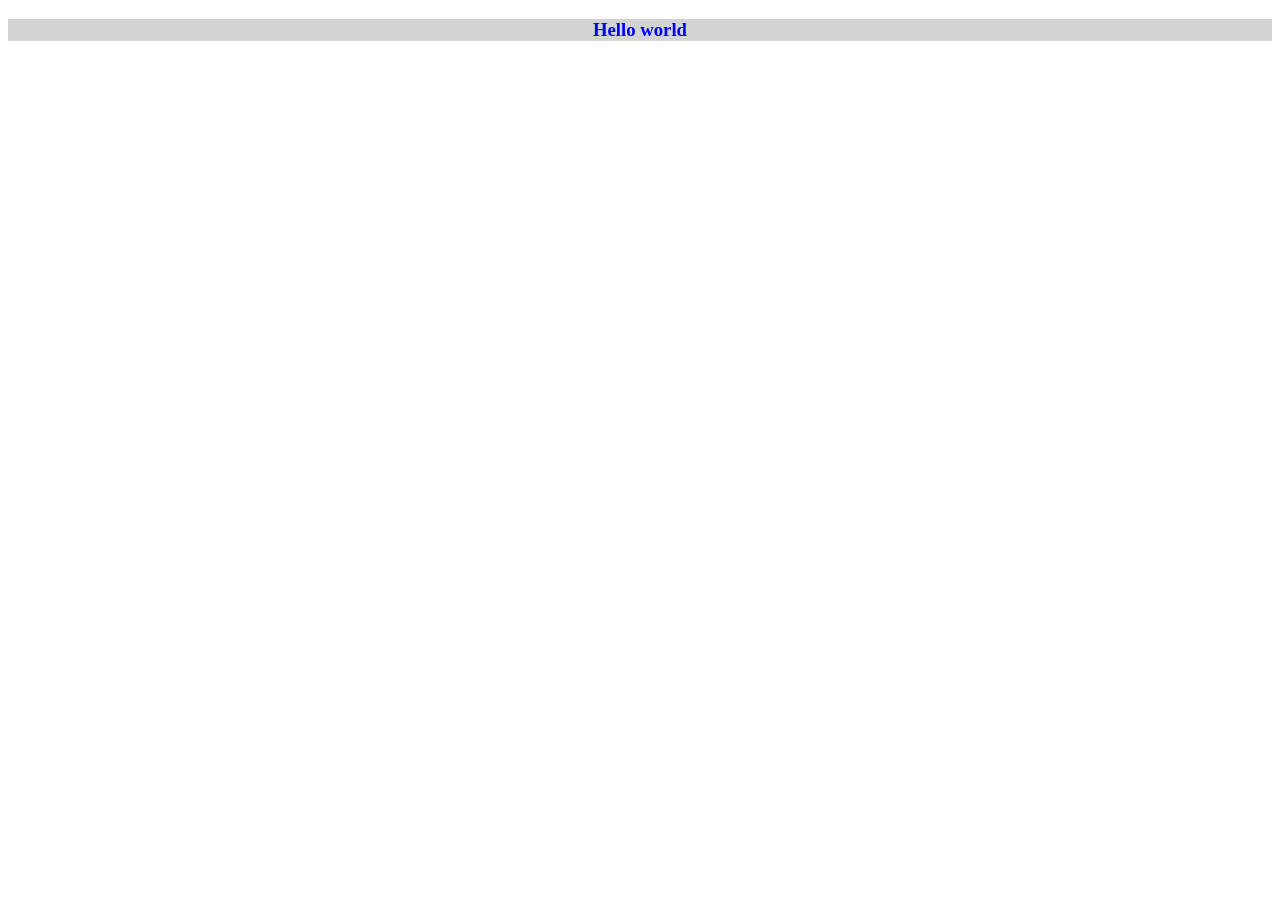
==== index.html @ ad4845bc "added inline style" ====
<!DOCTYPE html>
<html lang="en">
<head>
    <meta charset="UTF-8">
    <meta name="viewport" content="width=<device-width>, initial-scale=1.0">
    <title>Sajani</title>
</head>
<body>
    <h3 style="text-align: center; color: blue; background-color: lightgray;">Hello world</h3>
</body>
</html>
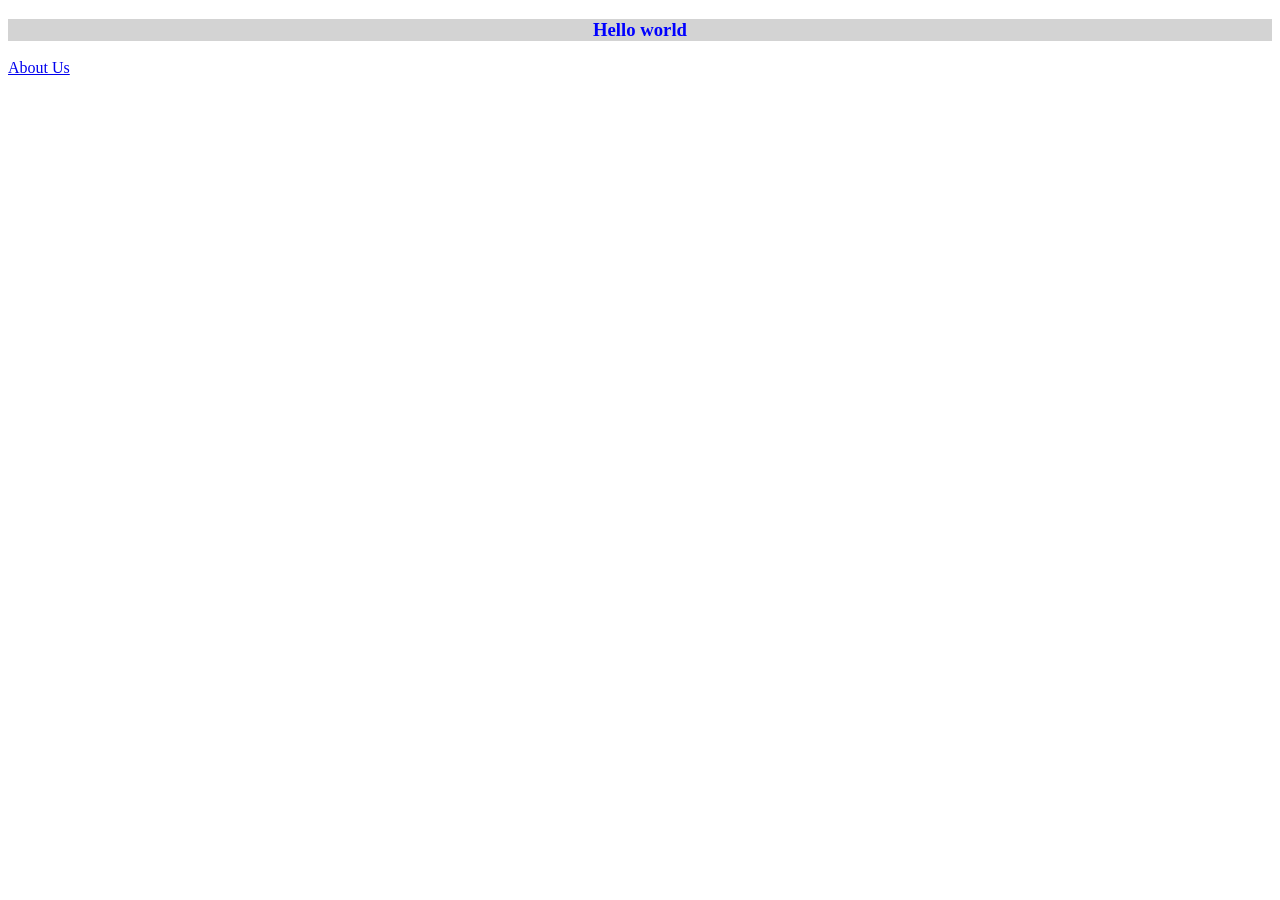
==== commit 2bc0c35b: "linked the about file" ====
--- a/index.html
+++ b/index.html
@@ -4,8 +4,18 @@
     <meta charset="UTF-8">
     <meta name="viewport" content="width=<device-width>, initial-scale=1.0">
     <title>Sajani</title>
+    <!--  This is internal css-->
+    <style>
+        h1{
+            text-align: center;
+            color: red;
+            background-color: lightgray;
+        }
+    </style>
 </head>
 <body>
+    <!-- This is inline css-->
     <h3 style="text-align: center; color: blue; background-color: lightgray;">Hello world</h3>
+    <a href="about.html" target="_blank">About Us</a>
 </body>
 </html>
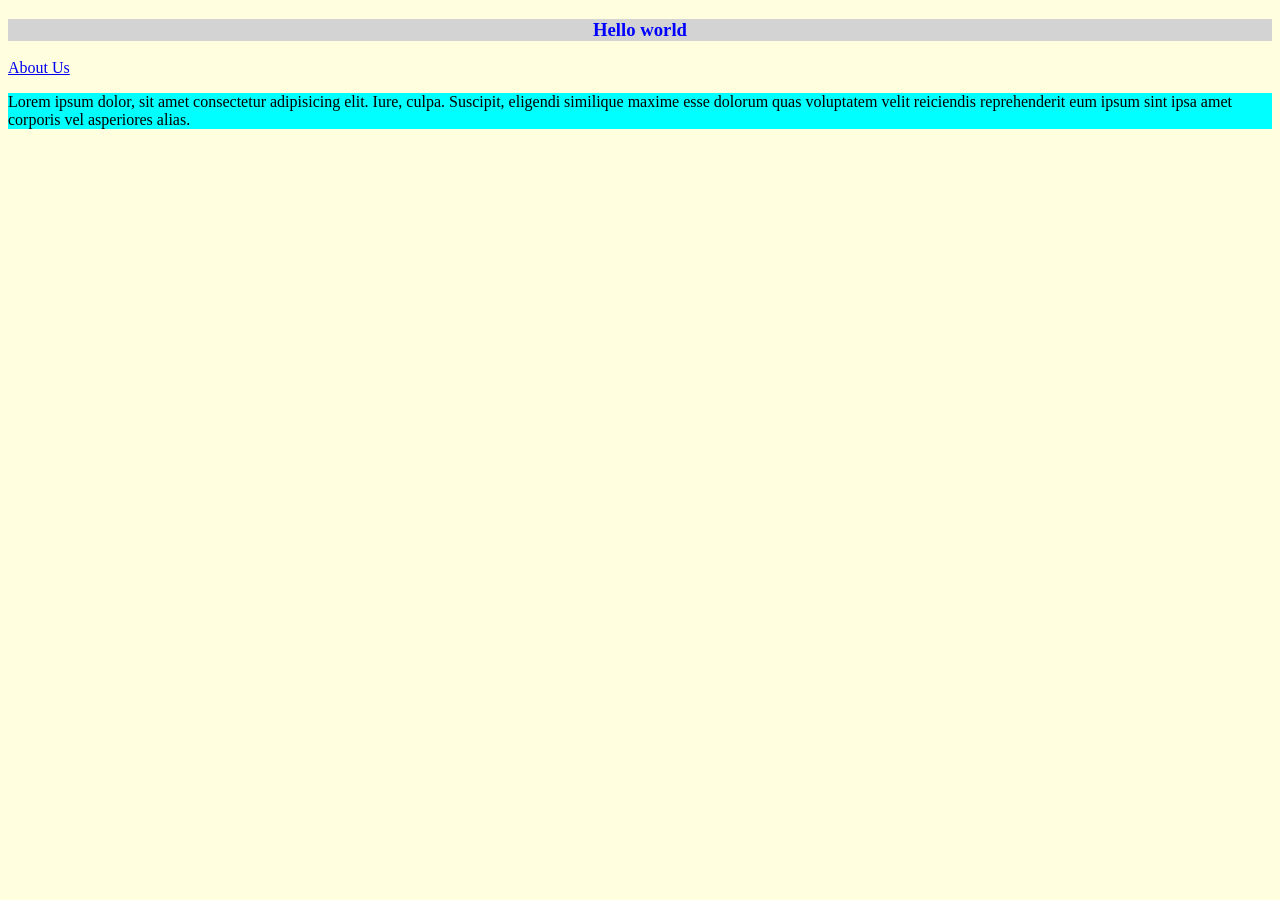
==== commit 35acdf32: "added element selectors" ====
--- a/index.html
+++ b/index.html
@@ -4,18 +4,13 @@
     <meta charset="UTF-8">
     <meta name="viewport" content="width=<device-width>, initial-scale=1.0">
     <title>Sajani</title>
-    <!--  This is internal css-->
-    <style>
-        h1{
-            text-align: center;
-            color: red;
-            background-color: lightgray;
-        }
-    </style>
+    <!--  lint external -->
+    <link rel="stylesheet" href="css/style.css">
 </head>
 <body>
     <!-- This is inline css-->
     <h3 style="text-align: center; color: blue; background-color: lightgray;">Hello world</h3>
     <a href="about.html" target="_blank">About Us</a>
+    <p>Lorem ipsum dolor, sit amet consectetur adipisicing elit. Iure, culpa. Suscipit, eligendi similique maxime esse dolorum quas voluptatem velit reiciendis reprehenderit eum ipsum sint ipsa amet corporis vel asperiores alias.</p>
 </body>
 </html>
--- a/css/style.css
+++ b/css/style.css
@@ -0,0 +1,20 @@
+
+h1{
+    text-align: center;
+    color: red;
+    background-color: lightgray;
+}
+
+p{
+    background-color: aqua;
+}
+
+body{
+    background-color: lightyellow;
+}
+
+/*
+selector{
+    property: value;
+}
+*/
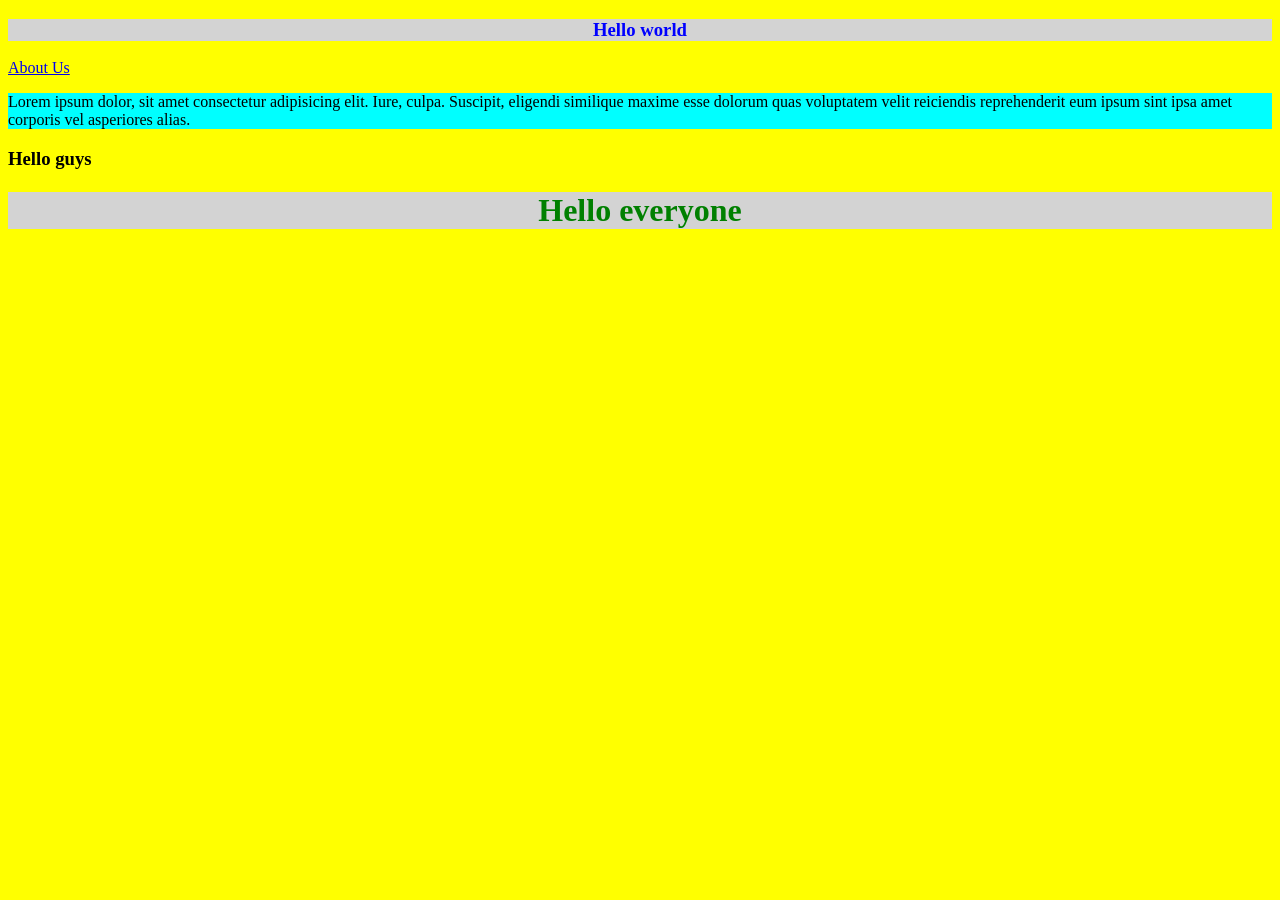
==== commit aad71bb3: "added class selector" ====
--- a/index.html
+++ b/index.html
@@ -12,5 +12,7 @@
     <h3 style="text-align: center; color: blue; background-color: lightgray;">Hello world</h3>
     <a href="about.html" target="_blank">About Us</a>
     <p>Lorem ipsum dolor, sit amet consectetur adipisicing elit. Iure, culpa. Suscipit, eligendi similique maxime esse dolorum quas voluptatem velit reiciendis reprehenderit eum ipsum sint ipsa amet corporis vel asperiores alias.</p>
+    <h3 class="bd-color-red">Hello guys</h3>
+    <h1 class="bd-color-green">Hello everyone</h1>
 </body>
 </html>
--- a/css/style.css
+++ b/css/style.css
@@ -10,11 +10,20 @@
 }
 
 body{
-    background-color: lightyellow;
+    background-color: yellow;
 }
 
 /*
 selector{
     property: value;
 }
-*/+*/
+<!-- This is class selector-->
+.bd-color-red{
+    color: red;
+}
+
+.bd-color-green{
+    color: green;
+    text-align: center;
+}
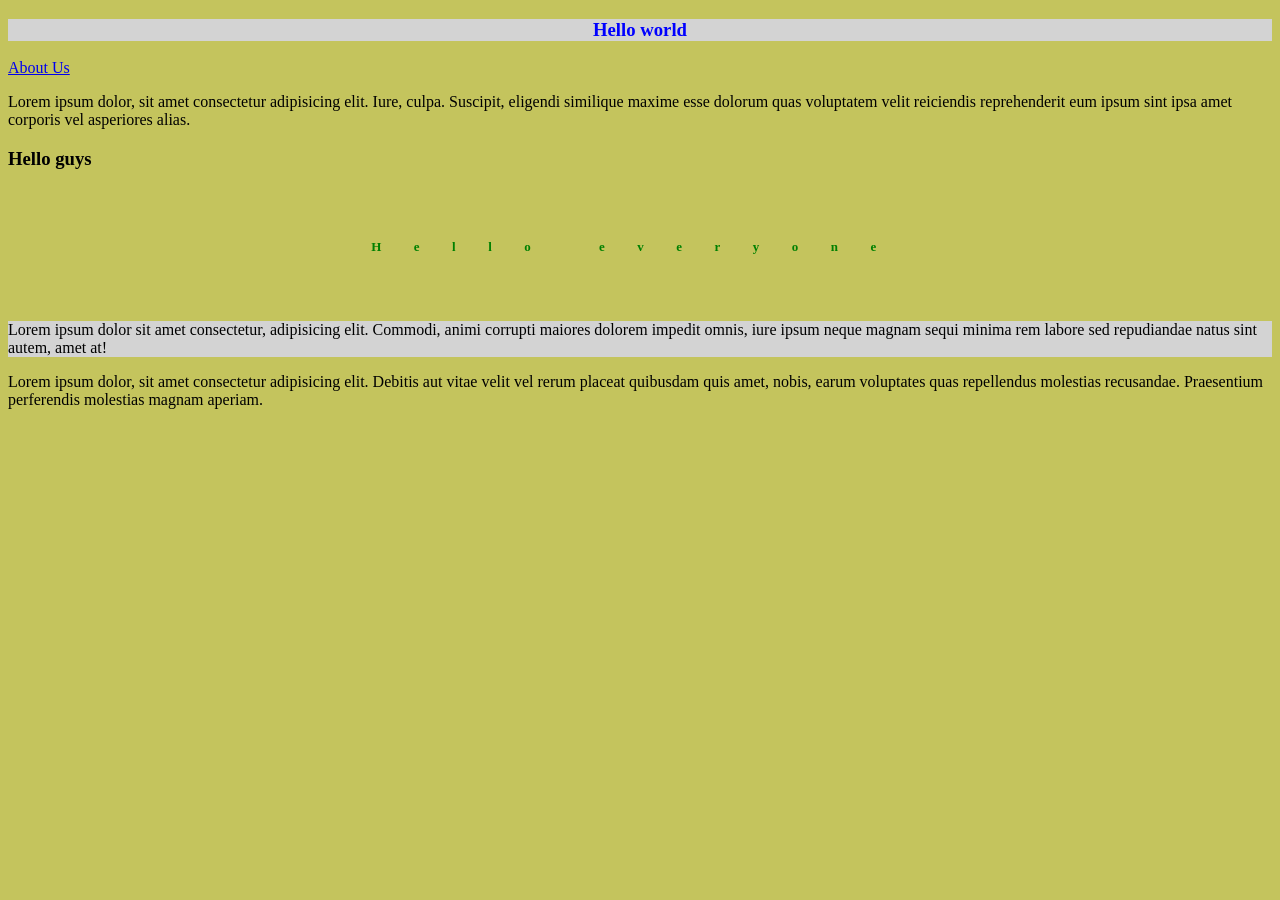
==== commit f5cc9c40: "added box model layouts" ====
--- a/index.html
+++ b/index.html
@@ -14,5 +14,10 @@
     <p>Lorem ipsum dolor, sit amet consectetur adipisicing elit. Iure, culpa. Suscipit, eligendi similique maxime esse dolorum quas voluptatem velit reiciendis reprehenderit eum ipsum sint ipsa amet corporis vel asperiores alias.</p>
     <h3 class="bd-color-red">Hello guys</h3>
     <h1 class="bd-color-green">Hello everyone</h1>
+
+    <!-- id selectore-->
+     <p id="pg-background">Lorem ipsum dolor sit amet consectetur, adipisicing elit. Commodi, animi corrupti maiores dolorem impedit omnis, iure ipsum neque magnam sequi minima rem labore sed repudiandae natus sint autem, amet at!</p>
+     <p>Lorem ipsum dolor, sit amet consectetur adipisicing elit. Debitis aut vitae velit vel rerum placeat quibusdam quis amet, nobis, earum voluptates quas repellendus molestias recusandae. Praesentium perferendis molestias magnam aperiam.</p>
+
 </body>
 </html>
--- a/css/style.css
+++ b/css/style.css
@@ -1,5 +1,5 @@
 
-h1{
+/*h1{
     text-align: center;
     color: red;
     background-color: lightgray;
@@ -9,9 +9,10 @@
     background-color: aqua;
 }
 
+/*
 body{
     background-color: yellow;
-}
+}*/
 
 /*
 selector{
@@ -19,11 +20,36 @@
 }
 */
 <!-- This is class selector-->
+
 .bd-color-red{
-    color: red;
+    color:red;
+    font-family: 'Courier New', Courier, monospace;
 }
 
 .bd-color-green{
     color: green;
     text-align: center;
+    font-size: small;
+    letter-spacing: 5ch;
+    /*padding-bottom: 50px;*/
+   /* padding: 50px;*/
+   padding: 50px 0px 50px 0px;
+  /* padding-left: 50px;*/
+  /*padding-top: 50px;*/
+  /*padding-right: 50px;*/
+
+}
+
+#pg-background{
+    background-color: lightgray;
+}
+
+*{
+    background-color: rgb(196, 196, 93);
+   
+}
+
+.bd-color-h1{
+    color: rgb(228, 96, 96);
+    text-align: center;
 }
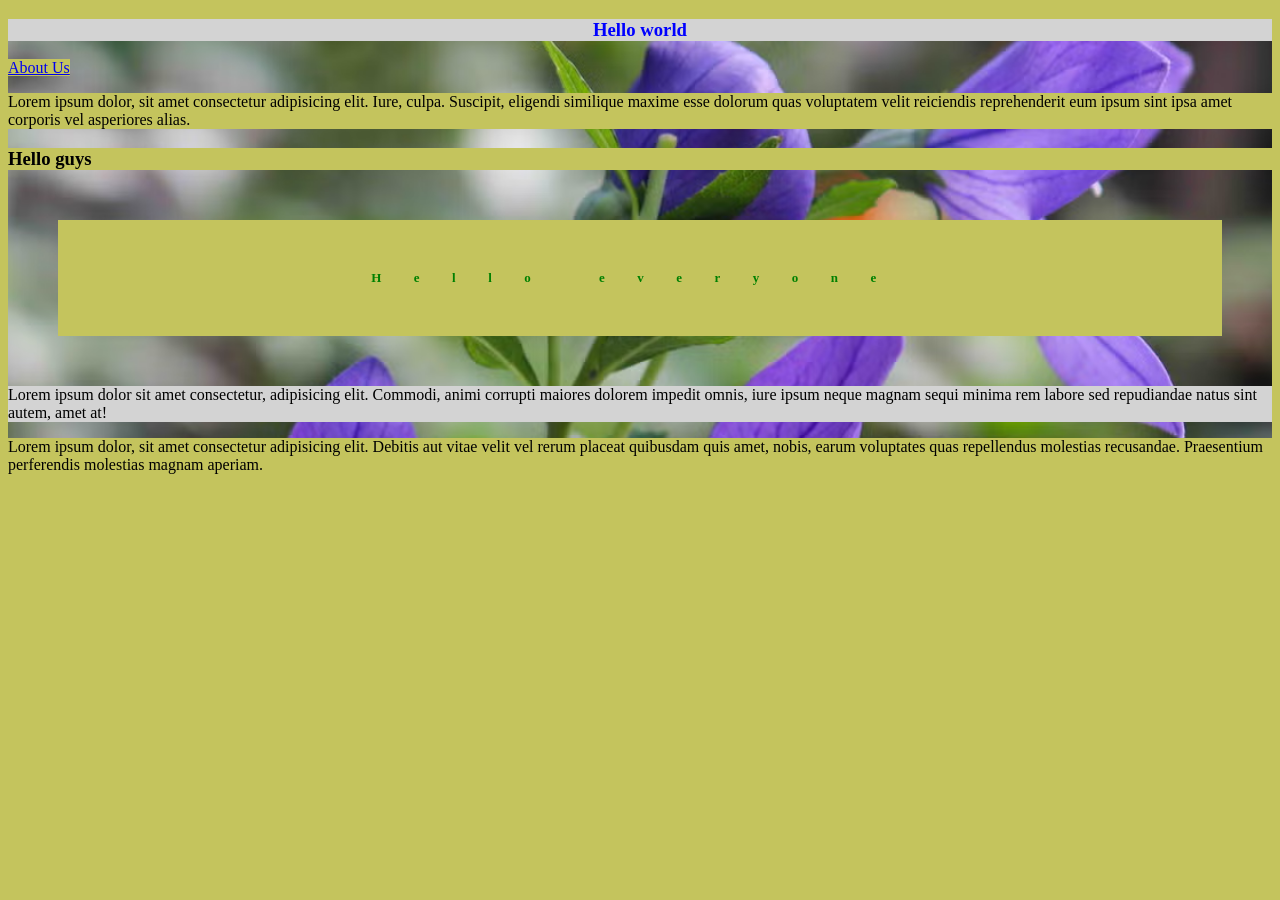
==== commit edb7bf99: "add background image" ====
--- a/index.html
+++ b/index.html
@@ -3,7 +3,7 @@
 <head>
     <meta charset="UTF-8">
     <meta name="viewport" content="width=<device-width>, initial-scale=1.0">
-    <title>Sajani</title>
+    <title>SiriGingerStars</title>
     <!--  lint external -->
     <link rel="stylesheet" href="css/style.css">
 </head>
--- a/css/style.css
+++ b/css/style.css
@@ -8,11 +8,16 @@
 p{
     background-color: aqua;
 }
+*/
 
-/*
 body{
-    background-color: yellow;
-}*/
+    background-image: url('../assets/img1-flower.avif');
+    background-size: cover;
+    background-repeat: no-repeat;
+    background-attachment: fixed;
+    background-position:center;
+    
+}
 
 /*
 selector{
@@ -37,7 +42,7 @@
   /* padding-left: 50px;*/
   /*padding-top: 50px;*/
   /*padding-right: 50px;*/
-
+    margin: 50px;
 }
 
 #pg-background{
@@ -52,4 +57,4 @@
 .bd-color-h1{
     color: rgb(228, 96, 96);
     text-align: center;
-}+}
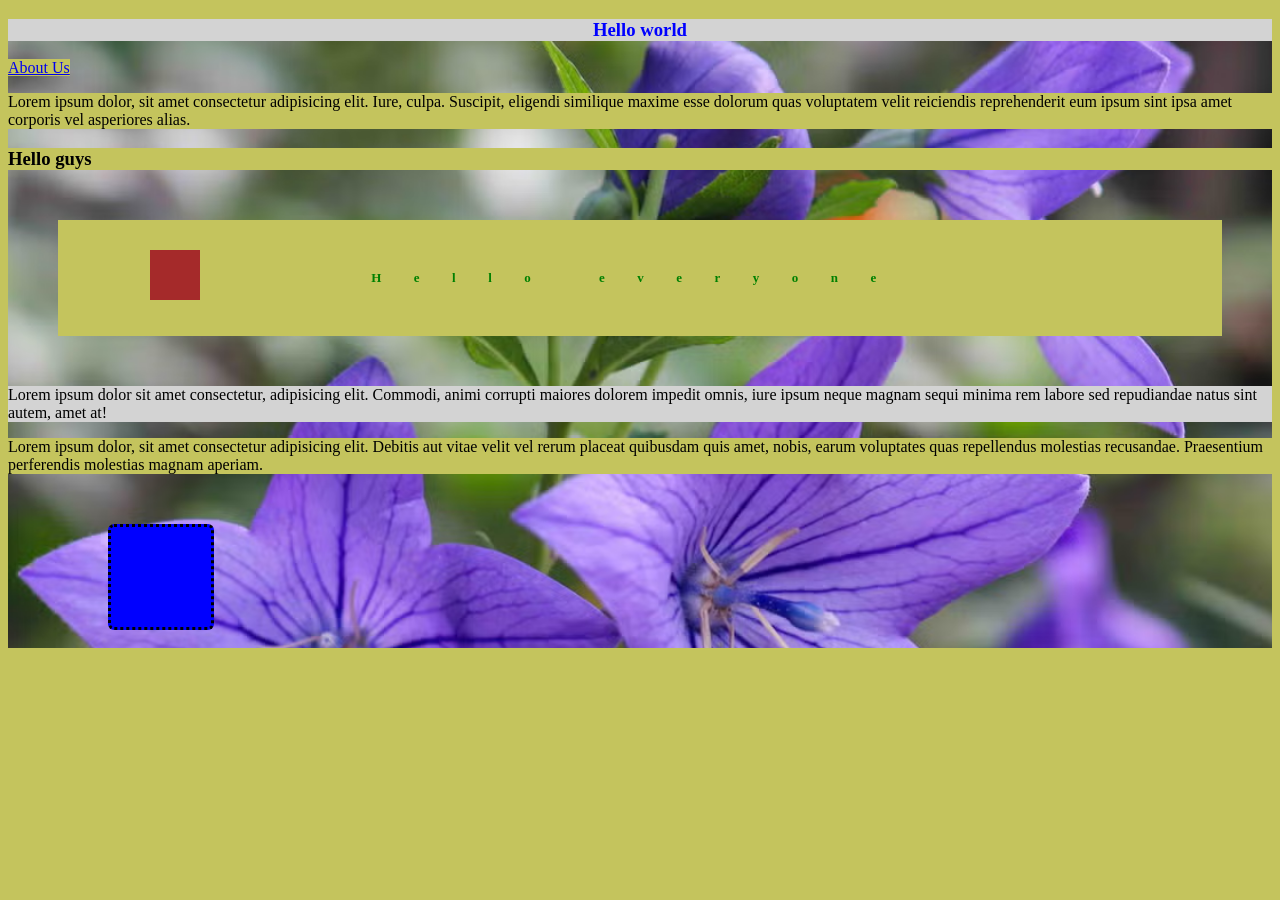
==== commit ed7eab5c: "static, fixed, sticky, z index applied" ====
--- a/index.html
+++ b/index.html
@@ -19,5 +19,10 @@
      <p id="pg-background">Lorem ipsum dolor sit amet consectetur, adipisicing elit. Commodi, animi corrupti maiores dolorem impedit omnis, iure ipsum neque magnam sequi minima rem labore sed repudiandae natus sint autem, amet at!</p>
      <p>Lorem ipsum dolor, sit amet consectetur adipisicing elit. Debitis aut vitae velit vel rerum placeat quibusdam quis amet, nobis, earum voluptates quas repellendus molestias recusandae. Praesentium perferendis molestias magnam aperiam.</p>
 
+     <div id="Box01"></div>
+     <div id="Box02"></div>
+     <br>
+
+     <div id="Circle01"></div>
 </body>
 </html>
--- a/css/style.css
+++ b/css/style.css
@@ -58,3 +58,30 @@
     color: rgb(228, 96, 96);
     text-align: center;
 }
+#Box01{
+    width: 50px;
+    height: 50px;
+    background-color: brown;
+    position: absolute;
+    top: 250px;
+    left: 150px;
+}
+
+#Box02{
+    width: 100px;
+    height: 100px;
+    margin-top: 50px;
+    background-color: blue;
+    position: relative;
+    margin-left: 100px;
+    border-radius: 6px;
+    border-style: dotted;
+}
+
+#Circle01{
+    background-color: chartreuse;
+    position: static;
+    top: 10px;
+    border-radius: 50%;
+    z-index: -1;
+}
